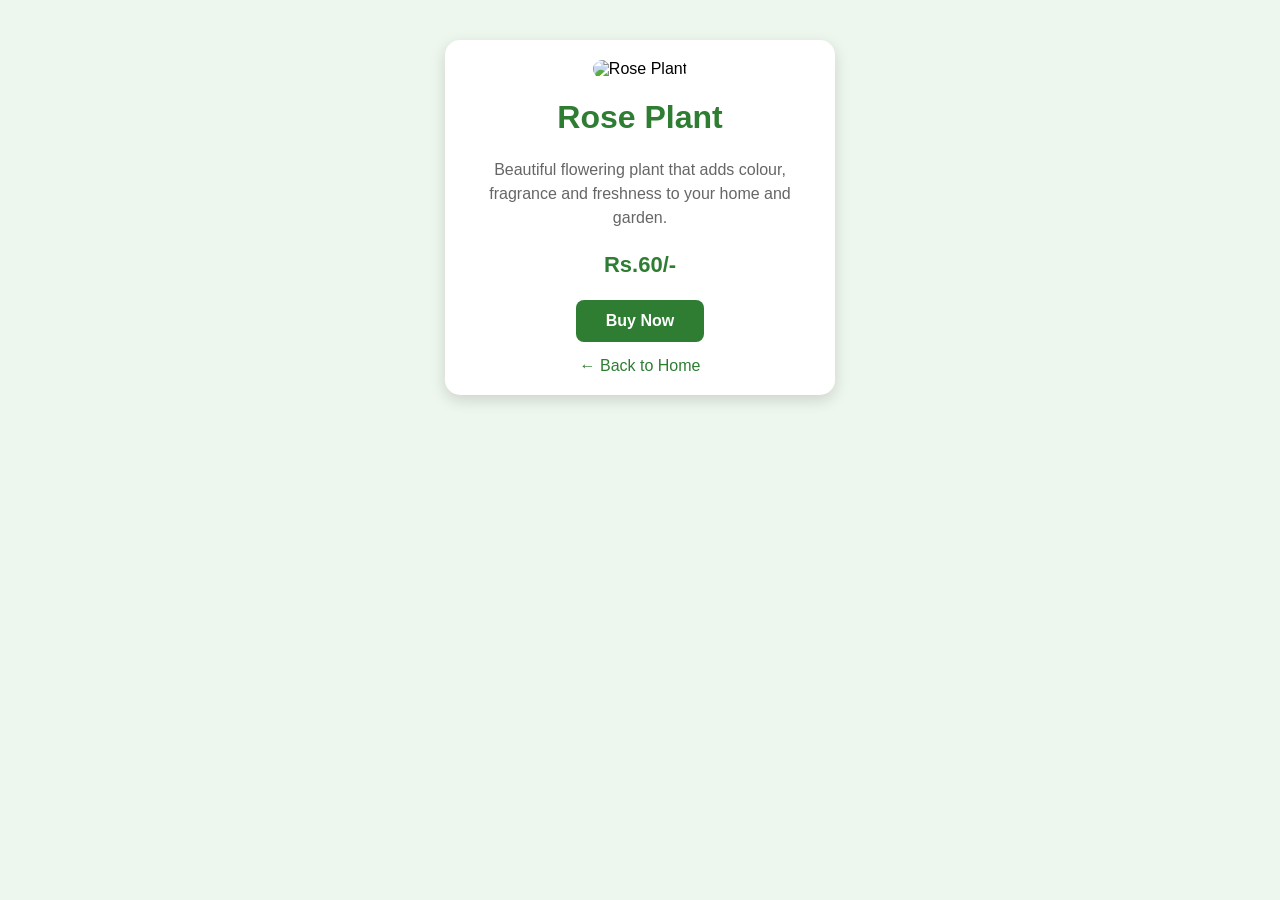
==== roseplant.html @ 91555fe8 "Add files via upload" ====
<!DOCTYPE html>
<html lang="en">

<head>
    <meta charset="UTF-8">
    <meta name="viewport" content="width=device-width, initial-scale=1.0">

    <title>Rose Plant - Plantora</title>

    <style>
        body {
            font-family: Arial, sans-serif;
            background-color: #eef7ee;
            margin: 0;
            padding: 40px 20px;
        }

        .card {
            width: 350px;
            margin: auto;
            background-color: white;
            border-radius: 15px;
            padding: 20px;
            text-align: center;
            box-shadow: 0 5px 15px rgba(0, 0, 0, 0.15);
        }

        .card img {
            width: 100%;
            height: 250px;
            object-fit: cover;
            border-radius: 12px;
        }

        h1 {
            color: #2e7d32;
        }

        .description {
            color: #666;
            font-size: 16px;
            line-height: 1.5;
        }

        .price {
            color: #2e7d32;
            font-size: 22px;
            font-weight: bold;
        }

        .btn {
            background-color: #2e7d32;
            color: white;
            border: none;
            padding: 12px 30px;
            border-radius: 8px;
            cursor: pointer;
            font-size: 16px;
            font-weight: bold;
        }

        .back {
            display: block;
            margin-top: 15px;
            color: #2e7d32;
            text-decoration: none;
        }
    </style>
</head>

<body>

    <div class="card">

        <!-- Rose Plant Image -->
        <img src="images/Rose plant.jpg" alt="Rose Plant">

        <h1>Rose Plant</h1>

        <p class="description">
            Beautiful flowering plant that adds colour,
            fragrance and freshness to your home and garden.
        </p>

        <p class="price">Rs.60/-</p>

        <button class="btn" onclick="productBuy()">Buy Now</button>

        <a href="index.html" class="back">← Back to Home</a>

    </div>

    <script>
        function productBuy() {
            window.location.href = "payment.html";
        }
    </script>

</body>

</html>
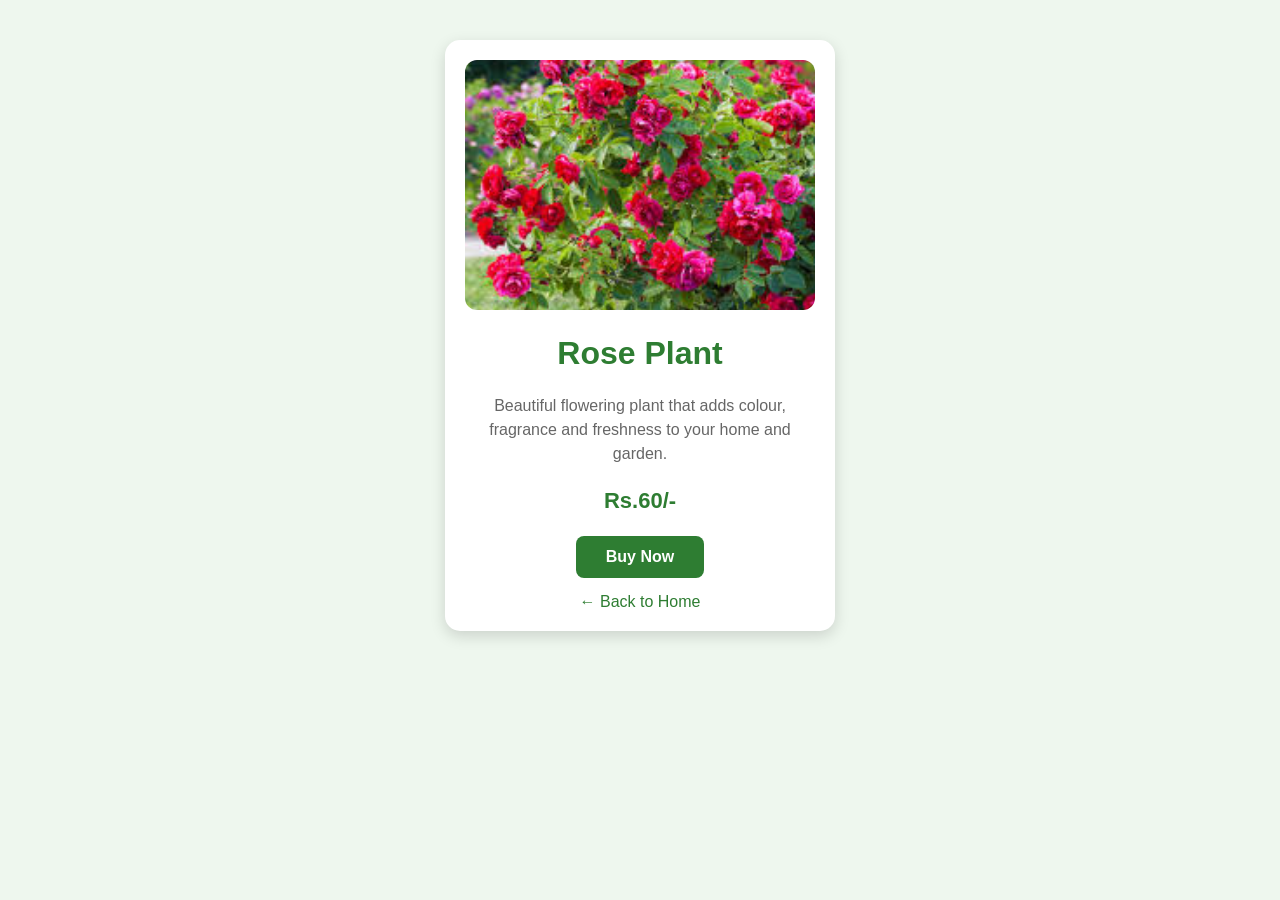
==== commit adf65304: "Update roseplant.html" ====
--- a/roseplant.html
+++ b/roseplant.html
@@ -73,7 +73,7 @@
     <div class="card">
 
         <!-- Rose Plant Image -->
-        <img src="images/Rose plant.jpg" alt="Rose Plant">
+        <img src="Rose plant.jpg" alt="Rose Plant">
 
         <h1>Rose Plant</h1>
 
@@ -98,4 +98,4 @@
 
 </body>
 
-</html>+</html>
